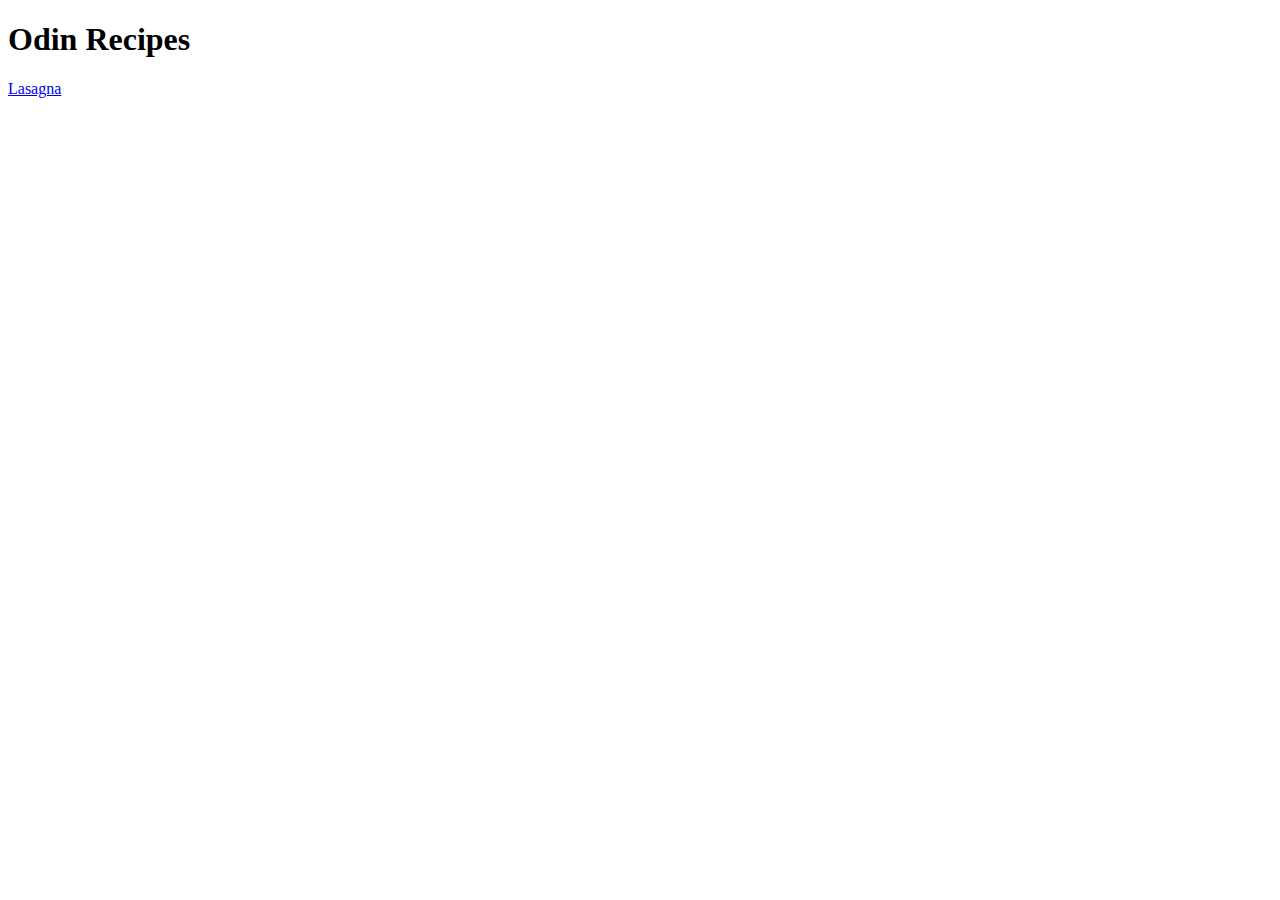
==== index.html @ a6e6ccc1 "Initial Commit" ====
<!DOCTYPE html>
<html lang="en">
<head>
    <meta charset="UTF-8">
    <meta name="viewport" content="width=device-width, initial-scale=1.0">
    <title>Document</title>
</head>
<body>
    <h1>Odin Recipes</h1>
    <a href="recipes/lasagna.html">Lasagna</a>
</body>
</html>
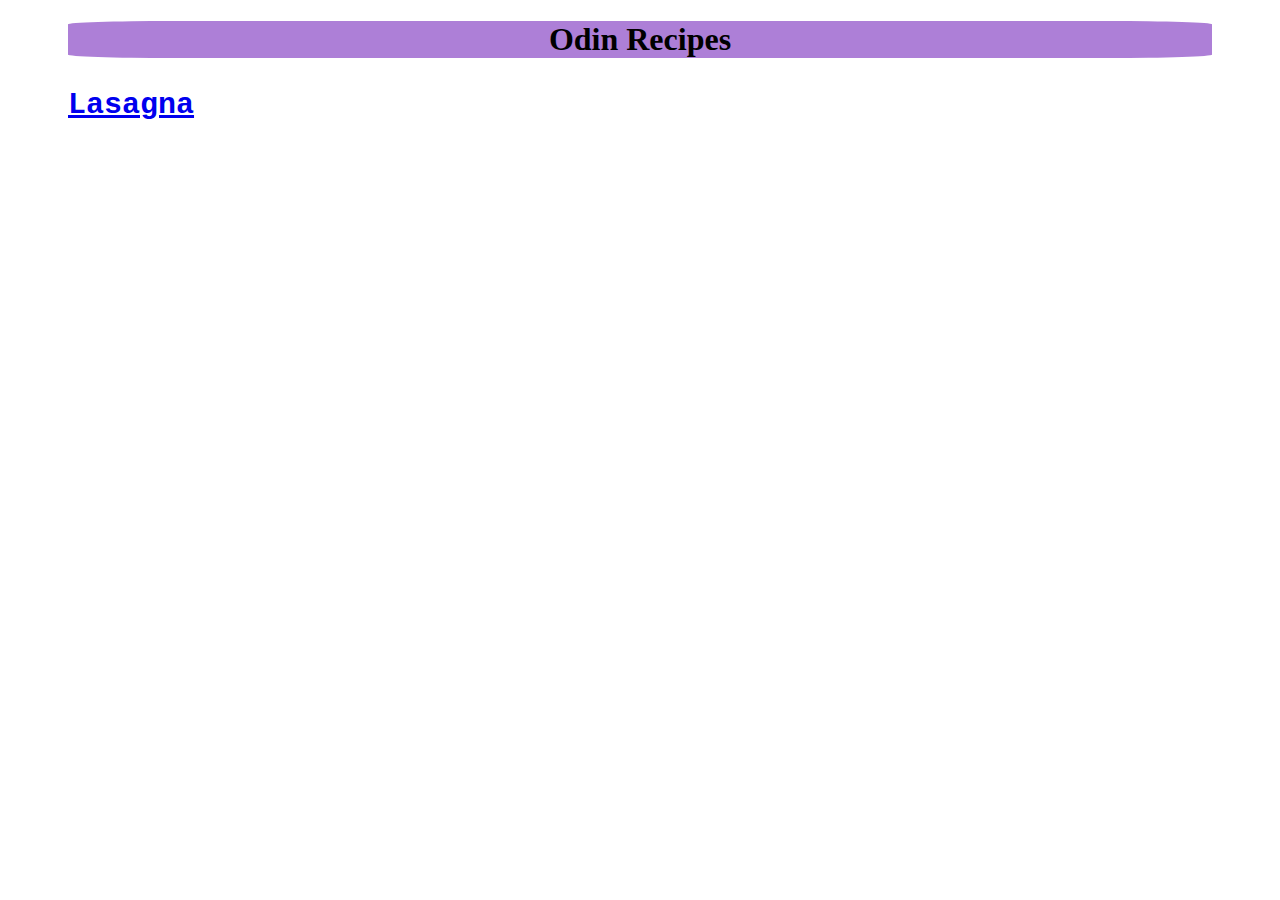
==== commit 172a75cc: "Added CSS to Odin recipe" ====
--- a/index.html
+++ b/index.html
@@ -1,12 +1,20 @@
 <!DOCTYPE html>
 <html lang="en">
+
 <head>
     <meta charset="UTF-8">
     <meta name="viewport" content="width=device-width, initial-scale=1.0">
     <title>Document</title>
+    <link rel="stylesheet" href="styles.css">
 </head>
+
 <body>
-    <h1>Odin Recipes</h1>
-    <a href="recipes/lasagna.html">Lasagna</a>
+    <h1 class="title">Odin Recipes</h1>
+    <ul class="recipe">
+        <li>
+            <a href="recipes/lasagna.html" class="lasagna recipe">Lasagna</a>
+        </li>
+    </ul>
 </body>
+
 </html>--- a/styles.css
+++ b/styles.css
@@ -0,0 +1,17 @@
+.title{
+    text-align: center;
+    background-color: rgb(91, 0, 175,0.5);
+    border-radius: 9%;
+    margin-left: 60px;
+    margin-right: 60px;
+   }
+   
+
+.recipe{
+    font-size: 30px;
+    font-family: 'Courier New', Courier, monospace;
+    padding-left: 30px;
+    font-weight: bold;
+    list-style-type: none;
+
+}